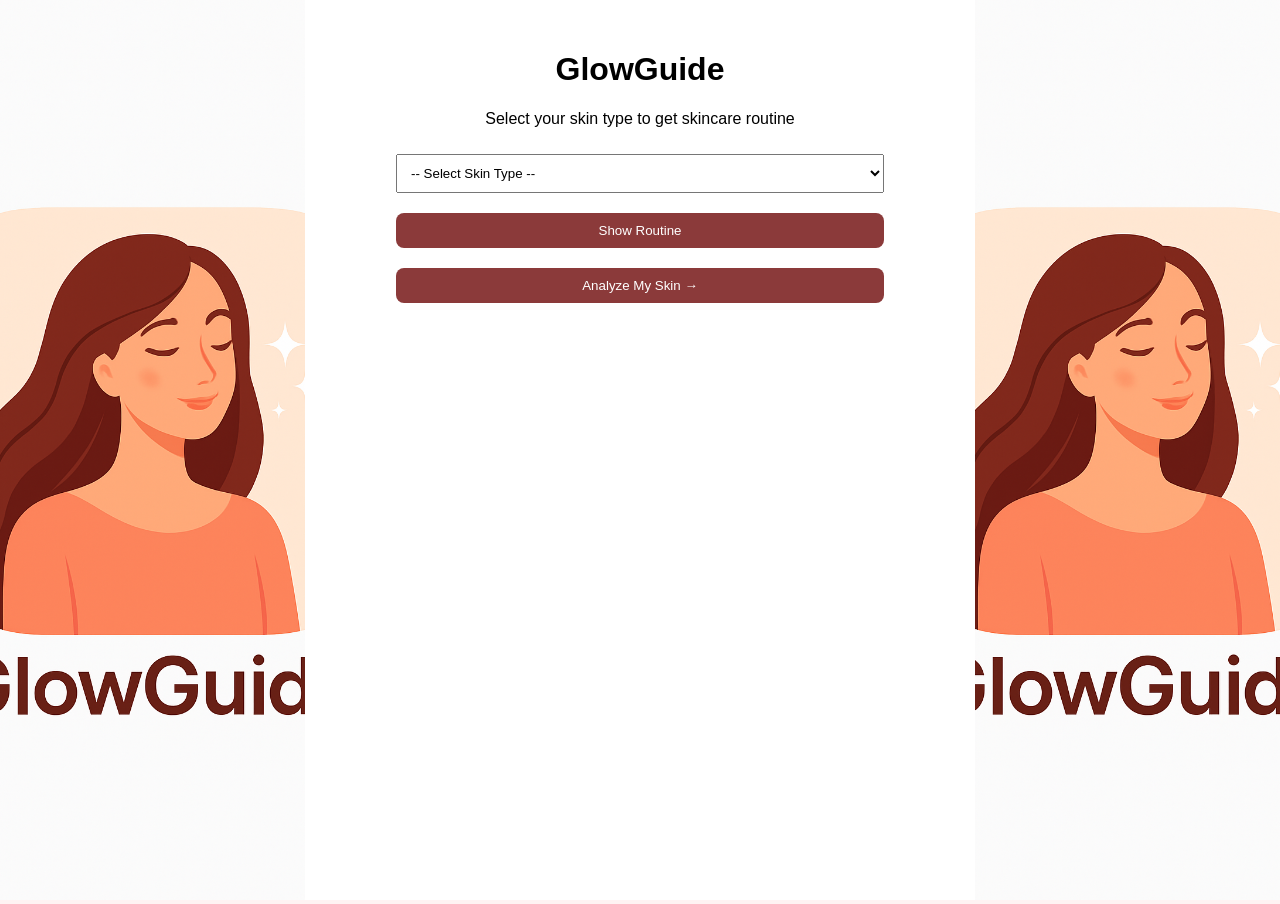
==== index.html @ 456edd5d "Add files via upload" ====
<!DOCTYPE html>
<html lang="en">
<head>
<meta charset="UTF-8">
<title>GlowGuide - Beauty Care</title>

<style>
body {
    margin: 0;
    font-family: Arial, sans-serif;
    background: #fff3f3;
}

/* COMMON LAYOUT */
.page {
    display: flex;
    height: 100vh;
}

.side-img {
    width: 25%;
}

.side-img img {
    width: 100%;
    height: 100%;
    object-fit: cover;
}

/* CONTENT AREA */
.content {
    width: 50%;
    background: white;
    padding: 30px;
    text-align: center;
    overflow-y: auto;
}

select, button, input, textarea {
    padding: 10px;
    margin: 10px;
    width: 80%;
}

button {
    background-color: #8b3a3a;
    color: white;
    border: none;
    border-radius: 8px;
    cursor: pointer;
}

#analyze {
    display: none;
}

#preview {
    width: 150px;
    border-radius: 10px;
    margin-top: 10px;
}

#appointmentForm {
    display: none;
    margin-top: 20px;
}
</style>
</head>

<body>

<!-- ===== PAGE 1 ===== -->
<div id="home" class="page">

    <div class="side-img">
        <img src="icon.png.png">
    </div>

    <div class="content">
        <h1>GlowGuide</h1>
        <p>Select your skin type to get skincare routine</p>

        <select id="skinType">
            <option value="">-- Select Skin Type --</option>
            <option value="dry">Dry Skin</option>
            <option value="oily">Oily Skin</option>
            <option value="combination">Combination Skin</option>
            <option value="sensitive">Sensitive Skin</option>
        </select>

        <button onclick="showRoutine()">Show Routine</button>

        <div id="routine"></div>

        <button onclick="goToAnalyze()">Analyze My Skin →</button>
    </div>

    <div class="side-img">
        <img src="icon.png.png">
    </div>

</div>

<!-- ===== PAGE 2 ===== -->
<div id="analyze" class="page">

    <div class="side-img">
        <img src="icon.png.png">
    </div>

    <div class="content">
        <h2>Upload Your Face Image</h2>

        <input type="file" accept="image/*" id="faceImage" onchange="previewImage()">
        <br>
        <img id="preview">

        <br>
        <button onclick="analyzeSkin()">Analyze Skin</button>

        <p id="result"></p>

        <div id="appointmentForm">
            <h3>Dermatologist Appointment</h3>
            <input type="text" placeholder="Your Name">
            <input type="number" placeholder="Age">
            <textarea placeholder="Skin Problem"></textarea>
            <input type="date">
            <button onclick="submitAppointment()">Submit Appointment</button>
        </div>

        <br>
        <a href="#" onclick="goToHome()">← Back to Home</a>
    </div>

    <div class="side-img">
        <img src="icon.png.png">
    </div>

</div>

<script>
function showRoutine() {
    let skin = document.getElementById("skinType").value;
    let routine = document.getElementById("routine");

    let routines = {
        dry: "Gentle cleanser, hydrating toner, thick moisturizer, sunscreen.",
        oily: "Foaming cleanser, oil-free moisturizer, clay mask weekly.",
        combination: "Mild cleanser, gel moisturizer, sunscreen daily.",
        sensitive: "Fragrance-free cleanser, soothing moisturizer."
    };

    routine.innerHTML = skin ? "<h3>Routine</h3><p>" + routines[skin] + "</p>" : "Please select skin type.";
}

function goToAnalyze() {
    document.getElementById("home").style.display = "none";
    document.getElementById("analyze").style.display = "flex";
}

function goToHome() {
    document.getElementById("analyze").style.display = "none";
    document.getElementById("home").style.display = "flex";
}

function previewImage() {
    let file = document.getElementById("faceImage").files[0];
    if (file) {
        document.getElementById("preview").src = URL.createObjectURL(file);
    }
}

function analyzeSkin() {
    let image = document.getElementById("faceImage").value;
    let result = document.getElementById("result");
    let form = document.getElementById("appointmentForm");

    if (image === "") {
        result.innerHTML = "Please upload your face image.";
        return;
    }

    let needDoctor = Math.random() > 0.5;

    if (needDoctor) {
        result.innerHTML = "⚠ Skin issue detected. Dermatologist visit recommended.";
        form.style.display = "block";
    } else {
        result.innerHTML = "✅ Skin looks healthy. No dermatologist needed.";
        form.style.display = "none";
    }
}

function submitAppointment() {
    alert("Appointment booked successfully!");
}
</script>

</body>
</html>
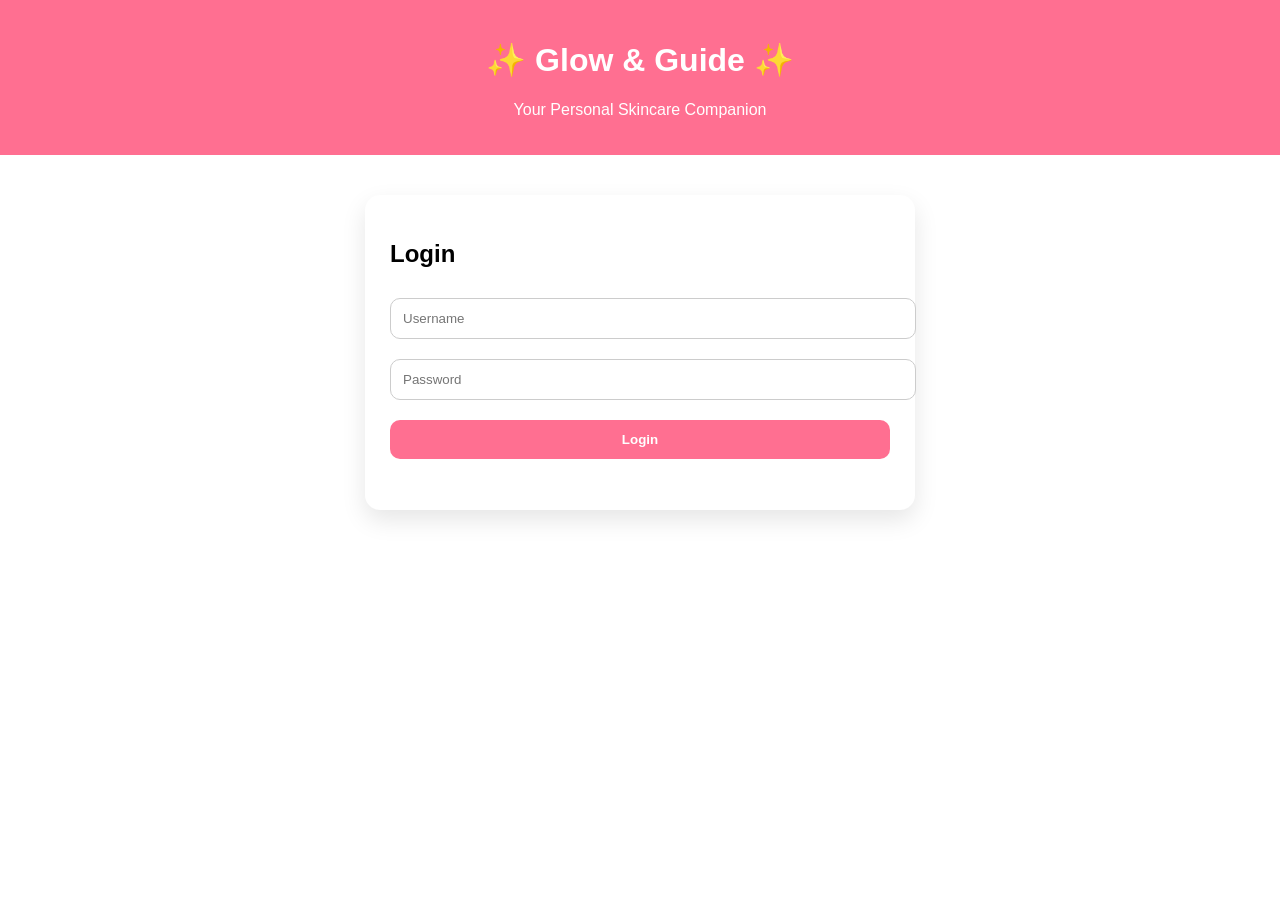
==== commit b82f1964: "Add files via upload" ====
--- a/index.html
+++ b/index.html
@@ -1,201 +1,35 @@
 <!DOCTYPE html>
-<html lang="en">
+<html>
 <head>
-<meta charset="UTF-8">
-<title>GlowGuide - Beauty Care</title>
-
-<style>
-body {
-    margin: 0;
-    font-family: Arial, sans-serif;
-    background: #fff3f3;
-}
-
-/* COMMON LAYOUT */
-.page {
-    display: flex;
-    height: 100vh;
-}
-
-.side-img {
-    width: 25%;
-}
-
-.side-img img {
-    width: 100%;
-    height: 100%;
-    object-fit: cover;
-}
-
-/* CONTENT AREA */
-.content {
-    width: 50%;
-    background: white;
-    padding: 30px;
-    text-align: center;
-    overflow-y: auto;
-}
-
-select, button, input, textarea {
-    padding: 10px;
-    margin: 10px;
-    width: 80%;
-}
-
-button {
-    background-color: #8b3a3a;
-    color: white;
-    border: none;
-    border-radius: 8px;
-    cursor: pointer;
-}
-
-#analyze {
-    display: none;
-}
-
-#preview {
-    width: 150px;
-    border-radius: 10px;
-    margin-top: 10px;
-}
-
-#appointmentForm {
-    display: none;
-    margin-top: 20px;
-}
-</style>
+<title>Glow & Guide | Login</title>
+<link rel="stylesheet" href="style.css">
 </head>
-
 <body>
 
-<!-- ===== PAGE 1 ===== -->
-<div id="home" class="page">
+<header>
+<h1>✨ Glow & Guide ✨</h1>
+<p>Your Personal Skincare Companion</p>
+</header>
 
-    <div class="side-img">
-        <img src="icon.png.png">
-    </div>
-
-    <div class="content">
-        <h1>GlowGuide</h1>
-        <p>Select your skin type to get skincare routine</p>
-
-        <select id="skinType">
-            <option value="">-- Select Skin Type --</option>
-            <option value="dry">Dry Skin</option>
-            <option value="oily">Oily Skin</option>
-            <option value="combination">Combination Skin</option>
-            <option value="sensitive">Sensitive Skin</option>
-        </select>
-
-        <button onclick="showRoutine()">Show Routine</button>
-
-        <div id="routine"></div>
-
-        <button onclick="goToAnalyze()">Analyze My Skin →</button>
-    </div>
-
-    <div class="side-img">
-        <img src="icon.png.png">
-    </div>
-
-</div>
-
-<!-- ===== PAGE 2 ===== -->
-<div id="analyze" class="page">
-
-    <div class="side-img">
-        <img src="icon.png.png">
-    </div>
-
-    <div class="content">
-        <h2>Upload Your Face Image</h2>
-
-        <input type="file" accept="image/*" id="faceImage" onchange="previewImage()">
-        <br>
-        <img id="preview">
-
-        <br>
-        <button onclick="analyzeSkin()">Analyze Skin</button>
-
-        <p id="result"></p>
-
-        <div id="appointmentForm">
-            <h3>Dermatologist Appointment</h3>
-            <input type="text" placeholder="Your Name">
-            <input type="number" placeholder="Age">
-            <textarea placeholder="Skin Problem"></textarea>
-            <input type="date">
-            <button onclick="submitAppointment()">Submit Appointment</button>
-        </div>
-
-        <br>
-        <a href="#" onclick="goToHome()">← Back to Home</a>
-    </div>
-
-    <div class="side-img">
-        <img src="icon.png.png">
-    </div>
-
+<div class="card">
+<h2>Login</h2>
+<input type="text" id="username" placeholder="Username">
+<input type="password" id="password" placeholder="Password">
+<button onclick="login()">Login</button>
+<p id="msg"></p>
 </div>
 
 <script>
-function showRoutine() {
-    let skin = document.getElementById("skinType").value;
-    let routine = document.getElementById("routine");
-
-    let routines = {
-        dry: "Gentle cleanser, hydrating toner, thick moisturizer, sunscreen.",
-        oily: "Foaming cleanser, oil-free moisturizer, clay mask weekly.",
-        combination: "Mild cleanser, gel moisturizer, sunscreen daily.",
-        sensitive: "Fragrance-free cleanser, soothing moisturizer."
-    };
-
-    routine.innerHTML = skin ? "<h3>Routine</h3><p>" + routines[skin] + "</p>" : "Please select skin type.";
+function login(){
+const user=document.getElementById('username').value;
+if(user){
+localStorage.setItem('loggedIn','true');
+window.location.href='routine.html';
+}else{
+document.getElementById('msg').innerText='Please enter login details';
 }
-
-function goToAnalyze() {
-    document.getElementById("home").style.display = "none";
-    document.getElementById("analyze").style.display = "flex";
-}
-
-function goToHome() {
-    document.getElementById("analyze").style.display = "none";
-    document.getElementById("home").style.display = "flex";
-}
-
-function previewImage() {
-    let file = document.getElementById("faceImage").files[0];
-    if (file) {
-        document.getElementById("preview").src = URL.createObjectURL(file);
-    }
-}
-
-function analyzeSkin() {
-    let image = document.getElementById("faceImage").value;
-    let result = document.getElementById("result");
-    let form = document.getElementById("appointmentForm");
-
-    if (image === "") {
-        result.innerHTML = "Please upload your face image.";
-        return;
-    }
-
-    let needDoctor = Math.random() > 0.5;
-
-    if (needDoctor) {
-        result.innerHTML = "⚠ Skin issue detected. Dermatologist visit recommended.";
-        form.style.display = "block";
-    } else {
-        result.innerHTML = "✅ Skin looks healthy. No dermatologist needed.";
-        form.style.display = "none";
-    }
-}
-
-function submitAppointment() {
-    alert("Appointment booked successfully!");
 }
 </script>
 
 </body>
-</html>
+</html>
--- a/style.css
+++ b/style.css
@@ -0,0 +1,53 @@
+body{
+margin:0;
+font-family:Poppins, Arial, sans-serif;
+background-image:url("images/background.png");
+background-size:cover;
+background-position:center;
+background-repeat:no-repeat;
+min-height:100vh;
+}
+
+header{
+background:#ff6f91;
+color:white;
+padding:20px;
+text-align:center;
+}
+
+.card{
+background:white;
+max-width:500px;
+margin:40px auto;
+padding:25px;
+border-radius:15px;
+box-shadow:0 10px 25px rgba(0,0,0,0.1);
+}
+
+input, select, button{
+width:100%;
+padding:12px;
+margin:10px 0;
+border-radius:10px;
+border:1px solid #ccc;
+}
+
+button{
+background:#ff6f91;
+color:white;
+border:none;
+cursor:pointer;
+font-weight:bold;
+}
+
+button:hover{
+background:#ff4f7b;
+}
+
+ul{
+padding-left:20px;
+}
+
+li{
+margin:8px 0;
+}
